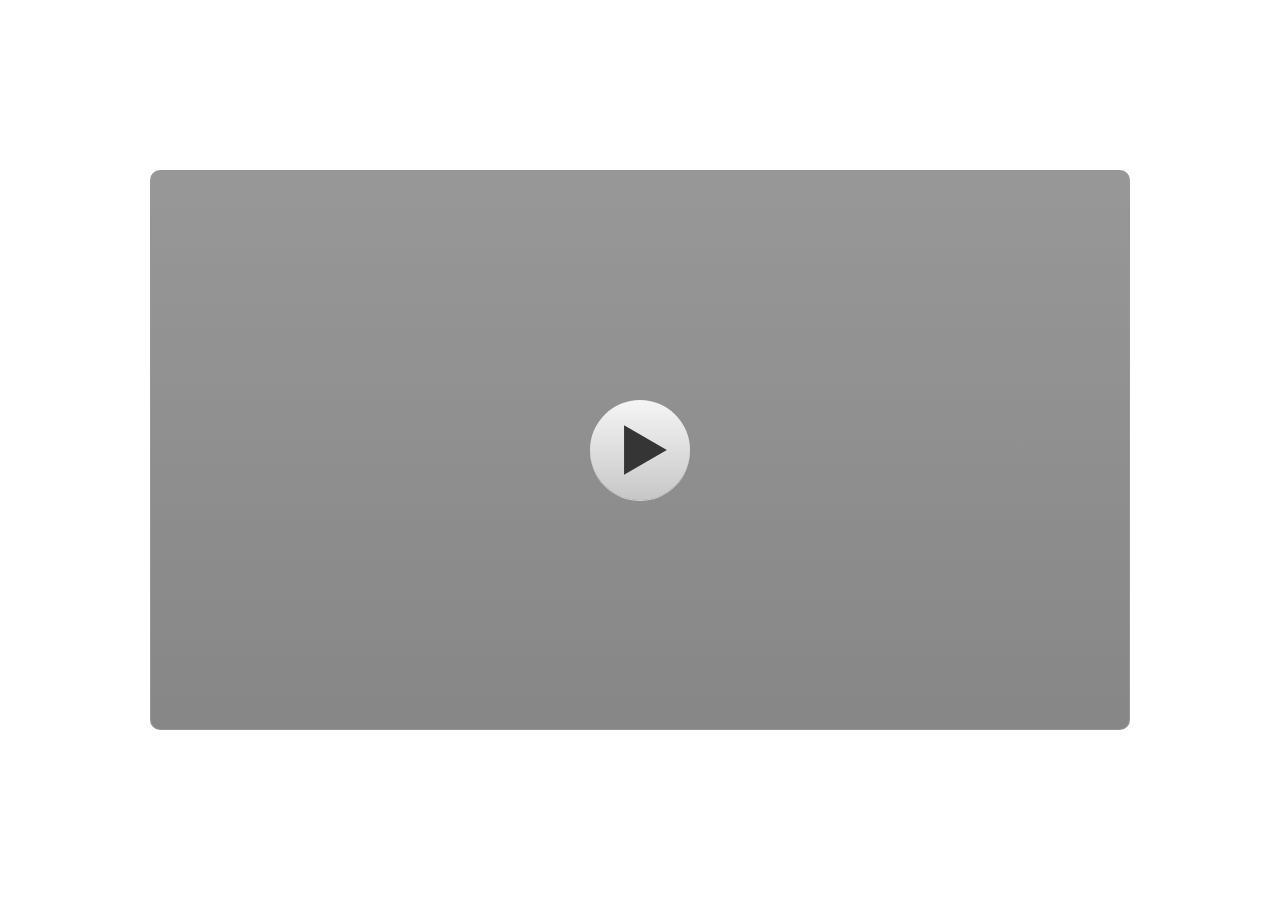
==== story.html @ df7c3e5a "Add files via upload" ====
﻿<!doctype html>
<html lang="en-US">
<head>
  <meta charset="utf-8">
  <!-- Created using Storyline 3 - http://www.articulate.com  -->
  <!-- version: 3.20.30234.0 -->
  <title>MPI DRAFT</title>
  <meta http-equiv="x-ua-compatible" content="IE=edge"/>
  <meta name="viewport" content="width=device-width,initial-scale=1,user-scalable=no,shrink-to-fit=no,minimal-ui"/>
  <meta name="apple-mobile-web-app-capable" content="yes"/>
  <style>
    html, body { height: 100%; padding: 0; margin: 0 }
    #app { height: 100%; width: 100%; }
  </style>

  <script>
    window.DS = {};
    window.globals = {
      DATA_PATH_BASE: '',
      HAS_FRAME: true,
      HAS_SLIDE: true,

      lmsPresent: false,
      tinCanPresent: false,
      cmi5Present: false,
      aoSupport: false,
      scale: 'noscale',
      captureRc: false,
      browserSize: 'optimal',
      bgColor: '#FFFFFF',
      features: '',
      themeName: 'classic',
      preloaderColor: '#FFFFFF',
      suppressAnalytics: false,
      productChannel: 'perpetual',
      publishSource: 'storyline',
      aid: '',
      cid: '7a447346-15d2-4569-b8d3-f05bda3d2b93',
      playerVersion: '3.20.30234.0',
      publishTimestamp: '2024-09-20T04:30:00.7585905Z',
      maxIosVideoElements: 10,
      connectionSettings: { },

      
      parseParams: function(qs) {
        if (window.globals.parsedParams != null) {
          return window.globals.parsedParams;
        }
        qs = (qs || window.location.search.substr(1)).split('+').join(' ');
        var params = {},
            tokens,
            re = /[?&]?([^=]+)=([^&]*)/g;

        while (tokens = re.exec(qs)) {
          params[decodeURIComponent(tokens[1]).trim()] =
            decodeURIComponent(tokens[2]).trim();
        }
        window.globals.parsedParams = params;
        return params;
      }

    };
  </script>
  <script>
    var isIe11 = ('ActiveXObject' in window || window.MSBlobBuilder != null)
      && window.msCrypto != null && !window.ActiveXObject;
    if (isIe11) {
      window.globals.unsupportedBrowser = true;
      document.write(atob('[base64]'));
    }
  </script>
  
  <script>window.THREE = { };</script>
  
</head>
<body style="background: #FFFFFF" class="cs-HTML theme-classic">
  <!-- 360 -->
  <script>!function(){var e,i=/iPhone/i,o=/iPod/i,n=/iPad/i,t=/\biOS-universal(?:.+)Mac\b/i,r=/\bAndroid(?:.+)Mobile\b/i,a=/Android/i,d=/(?:SD4930UR|\bSilk(?:.+)Mobile\b)/i,p=/Silk/i,l=/Windows Phone/i,u=/\bWindows(?:.+)ARM\b/i,b=/BlackBerry/i,s=/BB10/i,c=/Opera Mini/i,f=/\b(CriOS|Chrome)(?:.+)Mobile/i,h=/Mobile(?:.+)Firefox\b/i,v=function(e){return void 0!==e&&"MacIntel"===e.platform&&"number"==typeof e.maxTouchPoints&&e.maxTouchPoints>1&&"undefined"==typeof MSStream};e=function(e){var m={userAgent:"",platform:"",maxTouchPoints:0};e||"undefined"==typeof navigator?"string"==typeof e?m.userAgent=e:e&&e.userAgent&&(m={userAgent:e.userAgent,platform:e.platform,maxTouchPoints:e.maxTouchPoints||0}):m={userAgent:navigator.userAgent,platform:navigator.platform,maxTouchPoints:navigator.maxTouchPoints||0};var g=m.userAgent,y=g.split("[FBAN");void 0!==y[1]&&(g=y[0]),void 0!==(y=g.split("Twitter"))[1]&&(g=y[0]);var A=function(e){return function(i){return i.test(e)}}(g),w={apple:{phone:A(i)&&!A(l),ipod:A(o),tablet:!A(i)&&(A(n)||v(m))&&!A(l),universal:A(t),device:(A(i)||A(o)||A(n)||A(t)||v(m))&&!A(l)},amazon:{phone:A(d),tablet:!A(d)&&A(p),device:A(d)||A(p)},android:{phone:!A(l)&&A(d)||!A(l)&&A(r),tablet:!A(l)&&!A(d)&&!A(r)&&(A(p)||A(a)),device:!A(l)&&(A(d)||A(p)||A(r)||A(a))||A(/\bokhttp\b/i)},windows:{phone:A(l),tablet:A(u),device:A(l)||A(u)},other:{blackberry:A(b),blackberry10:A(s),opera:A(c),firefox:A(h),chrome:A(f),device:A(b)||A(s)||A(c)||A(h)||A(f)},any:!1,phone:!1,tablet:!1};return w.any=w.apple.device||w.android.device||w.windows.device||w.other.device,w.phone=w.apple.phone||w.android.phone||w.windows.phone,w.tablet=w.apple.tablet||w.android.tablet||w.windows.tablet,w}(),"object"==typeof exports&&"undefined"!=typeof module?module.exports=e:"function"==typeof define&&define.amd?define((function(){return e})):this.isMobile=e}();
    window.isMobile.apple.tablet = window.isMobile.apple.tablet ||
      (navigator.platform === 'MacIntel' && navigator.maxTouchPoints > 1);
    window.isMobile.apple.device = window.isMobile.apple.device || window.isMobile.apple.tablet;
    window.isMobile.tablet = window.isMobile.tablet || window.isMobile.apple.tablet;
    window.isMobile.any = window.isMobile.any || window.isMobile.apple.tablet;
  </script>

  <div id="focus-sink" tabindex="-1"></div>

  <div id="preso"></div>
  <script>
    (function() {

      var classTypes = [ 'desktop', 'mobile', 'phone', 'tablet' ];

      var addDeviceClasses = function(prefix, testObj) {
        var curr, i;
        for (i = 0; i < classTypes.length; i++) {
          curr = classTypes[i];
          if (testObj[curr]) {
            document.body.classList.add(prefix + curr);
          }
        }
      };

      var params = window.globals.parseParams(),
          isDevicePreview = params.devicepreview === '1',
          isPhoneOverride = params.deviceType === 'phone' || (isDevicePreview && params.phone == '1'),
          isTabletOverride = (params.deviceType === 'tablet' || isDevicePreview) && !isPhoneOverride,
          isMobileOverride = isPhoneOverride || isTabletOverride;

      var deviceView = {
        desktop: !window.isMobile.any && !isMobileOverride,
        mobile: window.isMobile.any || isMobileOverride,
        phone: isPhoneOverride || (window.isMobile.phone && !isTabletOverride),
        tablet: isTabletOverride || window.isMobile.tablet
      };

      window.globals.deviceView = deviceView;
      window.isMobile.desktop = !window.isMobile.any;
      window.isMobile.mobile = window.isMobile.any;

      addDeviceClasses('view-', deviceView);

    })();
  </script>
  
  <script src='story_content/user.js' type=text/javascript></script>
  <div class="slide-loader"></div>

  <script>
    if (window.globals.deviceView.isMobile) { var doc = document, loader = doc.body.querySelector('.slide-loader'); [ 1, 2, 3 ].forEach(function(n) { var d = doc.createElement('div'); d.style.backgroundColor = window.globals.preloaderColor; d.classList.add('mobile-loader-dot'); d.classList.add('dot' + n); loader.appendChild(d); }); }
  </script>

  <div class="mobile-load-title-overlay" style="display: none">
    <div class="mobile-load-title">MPI DRAFT</div>
  </div>

  <div class="mobile-chrome-warning"></div>

  
<style>
  .warn-connection-dialog {
    display: none;
    background: transparent;
    pointer-events: none;
    position: fixed;
    left: 0;
    top: 0;
    width: 100%;
    height: 100%;
    z-index: 999;
  }

  .warn-connection-content {
    border-radius: 4px;
    background: white;
    border: 1px solid #E7E7E7;
    color: #333333;
    box-shadow: 0 2px 4px rgba(0, 0, 0, 0.25);
    transition: all 150ms ease-out;
    position: absolute;
    white-space: nowrap;
  }

  .view-phone.is-landscape .warn-connection-content {
    left: 23px;
    bottom: 23px;
  }

  .view-tablet.is-landscape .warn-connection-content {
    left: 50%;
    top: 20px;
    transform: translateX(-50%);
  }

  .is-portrait .warn-connection-content {
    transform: translate(-50%, calc(-100% - 15px));
  }

  .warn-connection-content p {
    display: inline-block;
    margin: 0 8px 0 0;
    line-height: 33px;
    font-size: 11px;
  }

  .warn-connection-content svg {
    position: relative;
    vertical-align: middle;
    margin: 0 2px 2px 8px;
  }

  .view-desktop .warn-connection-content {
    left: 1.5em;
    bottom: 1.5em;
  }

  .view-desktop .warn-connection-content p {
    font-size: 1.1em;
  }

  .is-offline .warn-connection-dialog {
    display: block;
  }

  .is-offline .cs-panel * {
    pointer-events: none !important;
  }

  .is-offline .cs-panel {
    pointer-events: all !important;
  }

  .is-offline #nav-controls * {
    pointer-events: none !important;
  }

  .is-offline #nav-controls {
    pointer-events: all !important;
  }
</style>

<div class="warn-connection-dialog">
  <div class="warn-connection-content">
    <svg width="17" height="15" viewBox="0 0 17 15" xmlns="http://www.w3.org/2000/svg">
      <path fill="#8F0000" stroke="white" d="M16.07,12.98 L15.88,12.23 L9.51,1.21 C8.97,0.26,7.6,0.26,7.06,1.21 L0.69,12.23 C0.15,13.16,0.81,14.36,1.91,14.36 H14.65 C15.47,14.36,16.05,13.7,16.07,12.98 Z"/>
      <path fill="white" stroke="white" d="M8.58,5.5 C8.35,5.28,8.5,5.35,8.21,5.32 C8.09,5.35,7.97,5.49,7.96,5.67 C7.97,5.79,7.98,5.92,7.98,6.04 L7.98,6.04 C7.99,6.17,8,6.31,8.01,6.43 L8.01,6.44 C8.03,6.92,8.06,7.41,8.09,7.9 L8.09,7.9 C8.12,8.39,8.14,8.88,8.17,9.37 C8.17,9.39,8.18,9.42,8.2,9.44 C8.23,9.46,8.25,9.47,8.28,9.47 C8.31,9.47,8.34,9.46,8.35,9.44 C8.37,9.43,8.38,9.4,8.39,9.35 L8.39,9.34 C8.39,9.24,8.4,9.15,8.4,9.05 L8.4,9.05 C8.41,8.96,8.41,8.86,8.42,8.75 C8.43,8.44,8.45,8.12,8.47,7.81 L8.47,7.81 C8.49,7.49,8.51,7.18,8.53,6.87 C8.55,6.46,8.56,6.05,8.59,5.64 L8.6,5.62 C8.6,5.57,8.59,5.53,8.58,5.5 L8.21,5.32 Z"/>
      <circle fill="white" stroke="white" cx="8.3" cy="11.35" r="0.3"/>
    </svg>
    <p>You are offline. Trying to reconnect...</p>
  </div>
</div>

<script>
  (function() {
    window.DS.connection = {
      warningShown: false,
      assets: {},
      loadingAssetGroup: false,
      retryDelay: 500
    };

    // @TODO this is POC code and can be cleaned up a bit more if we move forward
    // with the feature



    // The `window.globals.features` variable must be set in `webpack.dev.config` when testing locally - it is not enough
    // to have it in the data - but it must be set there as well.
    var useConnectionMessages = window.AbortController != null &&
      window.location.protocol != 'file:' &&
      window.globals.features.indexOf('ConnectionMessages') != -1;

    window.DS.connection.useConnectionMessages = useConnectionMessages

    var assetCount = 0;
    var checkLoadedId;
    var connectionSettings = window.globals.connectionSettings;

    if (useConnectionMessages && connectionSettings != null) {
      var contentEl = document.querySelector('.warn-connection-content');
      var messageEl = contentEl.querySelector('p')

      if (connectionSettings.useDarkTheme) {
        contentEl.style.borderColor = '#BABBBA';
        contentEl.style.backgroundColor = '#282828';
        contentEl.style.color = '#FFFFFF';
      }

      if (connectionSettings.message != null) {
        messageEl.textContent = window.decodeURIComponent(connectionSettings.message);
      }
    }

    function checkAssetsReady() {
      for (var i in DS.connection.assets) {
        if (!DS.connection.assets[i].success) {
          return false;
        }
      }
      return true;
    }

    function stopAssetGroup() {
      if (!useConnectionMessages) { return; }

      assetCount = 0;

      DS.connection.oldAssetGroup = DS.connection.assets;
      DS.connection.assets = {};
      DS.connection.loadingAssetGroup = false;
      clearInterval(checkLoadedId);
    }

    function startAssetGroup() {
      if (!useConnectionMessages) { return; }
      var ticks = 0;
      clearInterval(checkLoadedId);
      checkLoadedId = setInterval(function() {
        var loaded = 0;
        if (assetCount === 0 && loaded === 0) {
          clearInterval(checkLoadedId);
          return;
        }

        for (var i in DS.connection.assets) {
          if (DS.connection.assets[i].success) {
            loaded++;
          }
        }

        if (assetCount === loaded && checkAssetsReady()) {
          for (var i in DS.connection.assets) {
            if (DS.connection.assets[i].action) {
              DS.connection.assets[i].action();
            }
          }
          hideWarning();
          stopAssetGroup();
        }
      }, 100)
    }

    function requiredAsset(url, action, retry, type) {
      if (!useConnectionMessages) { return; }
      if (DS.connection.assets[url]) { return; }

      DS.connection.assets[url] = {
        success: false, action: action, retry: retry, type: type
      };
      assetCount = Object.keys(DS.connection.assets).length;
      if (!DS.connection.loadingAssetGroup) {
        startAssetGroup();
      }
      DS.connection.loadingAssetGroup = true;
    }

    function assetLoaded(url) {
      if (!useConnectionMessages) { return; }
      if (DS.connection.assets[url]) {
        DS.connection.assets[url].success = true;
      }
    }

    function assetFailed(url) {
      if (!useConnectionMessages) { return; }
      if (!DS.connection.assets[url]) {
        if (/\.js$/.test(url)) {
          setTimeout(function() {
            if (DS.connection.lastSlideLoaded != null) {
              DS.connection.lastSlideLoaded();
            }
          }, DS.connection.retryDelay);
        }
        return;
      }
      if (!DS.connection.warningShown) { showWarning(); }
      if (DS.connection.assets[url].retry) {
        setTimeout(function() {
          if (!DS.connection.assets[url].success) {
            DS.connection.assets[url].retry()
          }
        }, DS.connection.retryDelay);
      }
    }

    function hideWarning() {
      document.body.classList.remove('is-offline');
      DS.connection.warningShown = false;
    }
    DS.connection.hideWarning = hideWarning

    function showWarning(btn) {
      document.body.classList.add('is-offline')
      DS.connection.warningShown = true;
      updateWarningPosition();
    }

    function updateWarningPosition() {
      if (!DS.connection.warningShown) {
        return;
      }

      var isPortrait = document.body.classList.contains('is-portrait');
      var warningEl = document.querySelector('.warn-connection-content');

      if (isPortrait) {
        var slide = document.querySelector('.primary-slide');
        var slideRect = slide.getBoundingClientRect();

        warningEl.style.top = `${slideRect.top}px`
        warningEl.style.left = `${slideRect.left + slideRect.width / 2}px`
      } else {
        warningEl.style.top = null;
        warningEl.style.left = null;
      }

      window.requestAnimationFrame(updateWarningPosition);
    }

    // these will all be noops if the feature flag isn't set in
    // the data and `window.globals.features`
    DS.connection.requiredAsset = requiredAsset;
    DS.connection.assetLoaded = assetLoaded;
    DS.connection.assetFailed = assetFailed;
    DS.connection.stopAssetGroup = stopAssetGroup;
    DS.connection.startAssetGroup = startAssetGroup;
  })();
</script>


  <script>
    
    if (window.autoSpider && window.vInterfaceObject) {
      document.querySelector('.mobile-load-title-overlay').style.display = 'none';
    }
  </script>

  

  <link rel="stylesheet" href="html5/data/css/output.min.css" data-noprefix/>
</body>
<script src="html5/lib/scripts/bootstrapper.min.js"></script>
</html>
---- html5/data/css/output.min.css ----
@font-face {
  font-family: 'Open SansBold CharsBold2A0252DF';
  src: url('[data-uri]');
  font-style: normal;
  font-weight: normal;
}
@font-face {
  font-family: 'Open Sans Charset1_ 5yh0714B1BB';
  src: url('[data-uri]');
  font-style: normal;
  font-weight: normal;
}
@font-face {
  font-family: 'Open Sans Charset0_v9TY33EDE6F2';
  src: url('[data-uri]');
  font-style: normal;
  font-weight: normal;
}
.cs-npnxnanbnsnfns00000000001 .cs-infopanel  {
  box-shadow: 0 1px 0 rgba(184, 184, 184, 1);
  background: rgba(255, 255, 255, 1);
}
.cs-npnxnanbnsnfns00000000001 .cs-infopanel .cs-link {
  color: rgba(124, 34, 128, 1);
}
.cs-npnxnanbnsnfns00000000001 .cs-infopanel .cs-link:hover {
  color: rgba(0, 0, 238, 1);
}
.cs-npnxnanbnsnfns00000000001 .cs-infopanel .cs-name {
  color: rgba(68, 68, 68, 1);
}
.cs-npnxnanbnsnfns00000000001 .cs-infopanel .cs-title {
  color: rgba(153, 153, 153, 1);
}
.cs-npnxnanbnsnfns00000000001 .cs-infopanelpopup  {
  box-shadow: 0 1px 0 rgba(184, 184, 184, 1);
  background: linear-gradient(180deg, rgba(233, 233, 233, 1) 0%, rgba(207, 207, 207, 1) 100%);
}
.cs-npnxnanbnsnfns00000000001 .cs-infopanelpopup .cs-link {
  color: rgba(124, 34, 128, 1);
}
.cs-npnxnanbnsnfns00000000001 .cs-infopanelpopup .cs-link:hover {
  color: rgba(0, 0, 238, 1);
}
.cs-npnxnanbnsnfns00000000001 .cs-infopanelpopup .cs-name {
  color: rgba(68, 68, 68, 1);
}
.cs-npnxnanbnsnfns00000000001 .cs-infopanelpopup .cs-bio {
  color: rgba(153, 153, 153, 1);
}
.cs-npnxnanbnsnfns00000000001 .cs-timer  {
  color: rgba(85, 85, 85, 1);
}
.cs-npnxnanbnsnfns00000000001 .cs-duration stop:first-child {
  stop-color: rgba(0, 215, 255, 1);
}
.cs-npnxnanbnsnfns00000000001 .cs-duration stop:last-child {
  stop-color: rgba(0, 171, 255, 1);
}
.cs-npnxnanbnsnfns00000000001 .cs-elapsed stop:first-child {
  stop-color: rgba(254, 227, 71, 1);
}
.cs-npnxnanbnsnfns00000000001 .cs-elapsed stop:last-child {
  stop-color: rgba(252, 204, 42, 1);
}
.cs-npnxnanbnsnfns00000000001 .cs-timer .cs-pie .cs-innerstroke {
  stroke: rgba(199, 199, 199, 1);
}
.cs-npnxnanbnsnfns00000000001 .cs-timer .cs-pie .cs-innerborder {
  stroke: rgba(255, 255, 255, 1);
}
.cs-npnxnanbnsnfns00000000001 .cs-window  {
  box-shadow: 0 8px 5px rgba(0, 0, 0, 0.2);
  border-color: rgba(234, 234, 234, 1);
  background: rgba(243, 243, 243, 1);
  color: rgba(85, 85, 85, 1);
}
.cs-npnxnanbnsnfns00000000001 .cs-window .cs-diva {
  border-color: rgba(247, 247, 247, 1);
}
.cs-npnxnanbnsnfns00000000001 .cs-window .cs-divb {
  border-color: rgba(211, 211, 211, 1);
}
.cs-npnxnanbnsnfns00000000001 .cs-editor .cs-editor-slide {
  color: rgba(85, 85, 85, 1);
}
.cs-npnxnanbnsnfns00000000001 .cs-editor .cs-editor-html {
  color: rgba(68, 68, 68, 1);
}
.cs-npnxnanbnsnfns00000000001 .cs-editor .cs-editor-button {
  text-shadow: 0 1px 0 rgba(240, 240, 240, 1);
  color: rgba(53, 53, 53, 1);
  border-color: rgba(177, 177, 177, 1);
  background: linear-gradient(180deg, rgba(245, 245, 245, 1) 0%, rgba(199, 199, 199, 1) 100%);
}
.cs-npnxnanbnsnfns00000000001 .cs-editor .cs-editor-button:hover {
  background: linear-gradient(180deg, rgba(242, 242, 242, 1) 0%, rgba(175, 175, 175, 1) 100%);
}
.cs-npnxnanbnsnfns00000000001 .cs-editor .cs-editor-button:active {
  background: linear-gradient(180deg, rgba(199, 199, 199, 1) 0%, rgba(244, 244, 244, 1) 100%);
}
.cs-npnxnanbnsnfns00000000001 .cs-listitem  {
  color: rgba(53, 53, 53, 1);
  border-color: rgba(223, 223, 223, 1);
}
.cs-npnxnanbnsnfns00000000001 .cs-listitem.cs-viewed {
  color: rgba(144, 144, 144, 1);
}
.cs-npnxnanbnsnfns00000000001 .cs-listitem.cs-selected {
  color: rgba(53, 53, 53, 1);
  background: rgba(192, 226, 241, 1);
}
.cs-npnxnanbnsnfns00000000001 .cs-listitem.cs-selected:hover {
  background: rgba(192, 226, 241, 1);
}
.cs-npnxnanbnsnfns00000000001 .cs-listitem.cs-selected.hover {
  background: rgba(192, 226, 241, 1);
}
.cs-npnxnanbnsnfns00000000001 .cs-listitem.cs-selected:focus {
  background: rgba(192, 226, 241, 1);
}
.cs-npnxnanbnsnfns00000000001 .cs-listitem .cs-icon-carrot {
  fill: rgba(53, 53, 53, 1);
}
.cs-npnxnanbnsnfns00000000001 .cs-listitem .cs-icon-carrot .cs-shadow {
  fill: rgba(255, 255, 255, 1);
}
.cs-npnxnanbnsnfns00000000001 .cs-listitem:hover {
  background: rgba(230, 230, 230, 1);
}
.cs-npnxnanbnsnfns00000000001 .cs-listitem.hover {
  background: rgba(230, 230, 230, 1);
}
.cs-npnxnanbnsnfns00000000001 .cs-listitem:focus {
  background: rgba(230, 230, 230, 1);
}
.cs-npnxnanbnsnfns00000000001 .cs-glossary  {
  color: rgba(53, 53, 53, 1);
}
.cs-npnxnanbnsnfns00000000001 .cs-glossary .cs-scrolling-panel {
  background: rgba(231, 231, 231, 1);
}
.cs-npnxnanbnsnfns00000000001 .cs-glossary .cs-term.cs-selected .cs-choice-list-trigger {
  color: rgba(53, 53, 53, 1);
  background: rgba(192, 226, 241, 1);
}
.cs-npnxnanbnsnfns00000000001 .cs-glossary .cs-term.cs-selected .cs-choice-list-trigger:focus {
  color: rgba(53, 53, 53, 1);
  background: rgba(192, 226, 241, 1);
}
.cs-npnxnanbnsnfns00000000001 .cs-glossary .cs-term:hover .cs-choice-list-trigger {
  background: rgba(230, 230, 230, 1);
}
.cs-npnxnanbnsnfns00000000001 .cs-glossary .cs-term.hover .cs-choice-list-trigger {
  background: rgba(230, 230, 230, 1);
}
.cs-npnxnanbnsnfns00000000001 .cs-glossary .cs-term .cs-choice-list-trigger:focus {
  background: rgba(230, 230, 230, 1);
}
.cs-npnxnanbnsnfns00000000001 .cs-glossary .cs-diva {
  border-color: rgba(226, 226, 226, 1);
}
.cs-npnxnanbnsnfns00000000001 .cs-glossary .cs-divb {
  border-color: rgba(226, 226, 226, 1);
}
.cs-npnxnanbnsnfns00000000001 .cs-glossary .cs-divc {
  border-color: rgba(250, 250, 250, 1);
}
.cs-npnxnanbnsnfns00000000001 .cs-glossary .cs-heading {
  color: rgba(68, 68, 68, 1);
}
.cs-npnxnanbnsnfns00000000001 .cs-resource .cs-separator {
  border-color: rgba(224, 224, 224, 1);
}
.cs-npnxnanbnsnfns00000000001 .cs-outline  {
  color: rgba(68, 68, 68, 1);
}
.cs-npnxnanbnsnfns00000000001 .cs-outline .cs-diva {
  border-color: rgba(198, 198, 198, 1);
}
.cs-npnxnanbnsnfns00000000001 .cs-outline .cs-divb {
  border-color: rgba(249, 249, 249, 1);
}
.cs-npnxnanbnsnfns00000000001 .cs-outline .cs-divc {
  border-color: rgba(225, 225, 225, 1);
}
.cs-npnxnanbnsnfns00000000001 .cs-outline .cs-search-filter:hover {
  color: rgba(0, 0, 238, 1);
}
.cs-npnxnanbnsnfns00000000001 .cs-outline .cs-search-filter.hover {
  color: rgba(0, 0, 238, 1);
}
.cs-npnxnanbnsnfns00000000001 .cs-transcript  {
  color: rgba(68, 68, 68, 1);
}
.cs-npnxnanbnsnfns00000000001 .cs-transcript .cs-div {
  border-color: rgba(225, 225, 225, 1);
}
.cs-npnxnanbnsnfns00000000001 .cs-tabs:not(.topmenu-item) {
  color: rgba(85, 85, 85, 1);
}
.cs-npnxnanbnsnfns00000000001 .cs-tabs .cs-inner-button:not(.topmenu-item) {
  text-shadow: 0 1px 0 rgba(240, 240, 240, 1);
}
.cs-npnxnanbnsnfns00000000001 .cs-tabs:hover:not(.topmenu-item) {
  color: rgba(51, 51, 51, 1);
}
.cs-npnxnanbnsnfns00000000001 .cs-tabs.cs-selected {
  background: rgba(243, 243, 243, 1);
  color: rgba(51, 51, 51, 1);
}
.cs-npnxnanbnsnfns00000000001 .cs-seekcontrol  {
  background: linear-gradient(180deg, rgba(245, 245, 245, 1) 0%, rgba(199, 199, 199, 1) 100%);
  border-color: rgba(177, 177, 177, 1);
}
.cs-npnxnanbnsnfns00000000001 .cs-seekcontrol .cs-button:hover .cs-icon {
  fill: rgba(85, 85, 85, 1);
}
.cs-npnxnanbnsnfns00000000001 .cs-seekcontrol .cs-button.hover .cs-icon {
  fill: rgba(85, 85, 85, 1);
}
.cs-npnxnanbnsnfns00000000001 .cs-seekcontrol .cs-button .cs-icon-shadow {
  fill: rgba(240, 240, 240, 1);
}
.cs-npnxnanbnsnfns00000000001 .cs-seekcontrol .cs-button .cs-icon {
  fill: rgba(45, 45, 45, 1);
}
.cs-npnxnanbnsnfns00000000001 .cs-seekcontrol .cs-seek .cs-fill {
  background: rgba(255, 255, 255, 1);
}
.cs-npnxnanbnsnfns00000000001 .cs-seekcontrol .cs-seek {
  background: rgba(231, 231, 231, 1);
  border-color: rgba(184, 184, 184, 1);
}
.cs-npnxnanbnsnfns00000000001 .cs-searchinput .cs-input {
  color: rgba(138, 138, 138, 1);
  border-color: rgba(173, 173, 173, 1);
  background: rgba(223, 223, 223, 1);
}
.cs-npnxnanbnsnfns00000000001 .cs-searchinput .cs-input:focus {
  color: rgba(51, 51, 51, 1);
  background: rgba(250, 250, 250, 1);
}
.cs-npnxnanbnsnfns00000000001 .cs-searchinput .cs-input:hover {
  box-shadow: inset 0 0 1px 0 rgba(107, 248, 255, 1);
}
.cs-npnxnanbnsnfns00000000001 .cs-searchinput .cs-input.hover {
  box-shadow: inset 0 0 1px 0 rgba(107, 248, 255, 1);
}
.cs-npnxnanbnsnfns00000000001 .cs-searchinput .cs-button .cs-icon {
  fill: rgba(138, 138, 138, 1);
}
.cs-npnxnanbnsnfns00000000001 .cs-searchinput .cs-button:hover {
  fill: linear-gradient(180deg, rgba(245, 245, 245, 1) 0%, rgba(199, 199, 199, 1) 100%);
}
.cs-npnxnanbnsnfns00000000001 .cs-searchinput .cs-button.hover {
  fill: linear-gradient(180deg, rgba(245, 245, 245, 1) 0%, rgba(199, 199, 199, 1) 100%);
}
.cs-npnxnanbnsnfns00000000001 .cs-menu  {
  box-shadow: 0 1px 0 rgba(184, 184, 184, 1);
  background: rgba(243, 243, 243, 1);
}
.cs-npnxnanbnsnfns00000000001 .cs-topmenu-item.active .cs-tab {
  background: rgba(243, 243, 243, 1);
}
.cs-npnxnanbnsnfns00000000001 .cs-logo  {
  box-shadow: 0 1px 0 rgba(184, 184, 184, 1);
  background: rgba(255, 255, 255, 1);
}
.cs-npnxnanbnsnfns00000000001 .cs-checkbox  {
  color: rgba(68, 68, 68, 1);
}
.cs-npnxnanbnsnfns00000000001 .cs-checkbox:hover {
  border-color: rgba(107, 248, 255, 1);
}
.cs-npnxnanbnsnfns00000000001 .cs-checkbox.hover {
  border-color: rgba(107, 248, 255, 1);
}
.cs-npnxnanbnsnfns00000000001 .cs-checkbox .cs-box {
  color: rgba(255, 255, 255, 1);
  border-color: rgba(184, 184, 184, 1);
}
.cs-npnxnanbnsnfns00000000001 .cs-checkbox .cs-box:checked::after {
  color: rgba(51, 204, 0, 1);
}
.cs-npnxnanbnsnfns00000000001 .cs-checkbox .cs-box.checked.after {
  color: rgba(51, 204, 0, 1);
}
.cs-npnxnanbnsnfns00000000001 .cs-button  {
  text-shadow: 0 1px 0 rgba(240, 240, 240, 1);
  color: rgba(53, 53, 53, 1);
  border-color: rgba(177, 177, 177, 1);
  background: linear-gradient(180deg, rgba(245, 245, 245, 1) 0%, rgba(199, 199, 199, 1) 100%);
  box-shadow: 0 1px 0 rgba(207, 207, 207, 1);
}
.cs-npnxnanbnsnfns00000000001 .cs-button .cs-icon {
  fill: rgba(53, 53, 53, 1);
}
.cs-npnxnanbnsnfns00000000001 .cs-button .cs-icon-shadow {
  fill: rgba(240, 240, 240, 1);
}
.cs-npnxnanbnsnfns00000000001 .cs-button:hover {
  background: linear-gradient(180deg, rgba(242, 242, 242, 1) 0%, rgba(175, 175, 175, 1) 100%);
}
.cs-npnxnanbnsnfns00000000001 .cs-button.hover {
  background: linear-gradient(180deg, rgba(242, 242, 242, 1) 0%, rgba(175, 175, 175, 1) 100%);
}
.cs-npnxnanbnsnfns00000000001 .cs-button:active {
  background: linear-gradient(180deg, rgba(199, 199, 199, 1) 0%, rgba(244, 244, 244, 1) 100%);
}
.cs-npnxnanbnsnfns00000000001 .cs-button.cs-disabled:hover {
  background: linear-gradient(180deg, rgba(245, 245, 245, 1) 0%, rgba(199, 199, 199, 1) 100%);
}
.cs-npnxnanbnsnfns00000000001 .cs-button.cs-disabled.hover {
  background: linear-gradient(180deg, rgba(245, 245, 245, 1) 0%, rgba(199, 199, 199, 1) 100%);
}
.cs-npnxnanbnsnfns00000000001 .cs-button.cs-disabled:active {
  background: linear-gradient(180deg, rgba(245, 245, 245, 1) 0%, rgba(199, 199, 199, 1) 100%);
}
.cs-npnxnanbnsnfns00000000001 .cs-button.cs-volume:hover {
  background: linear-gradient(180deg, rgba(245, 245, 245, 1) 0%, rgba(199, 199, 199, 1) 100%);
}
.cs-npnxnanbnsnfns00000000001 .cs-button.cs-volume.hover {
  background: linear-gradient(180deg, rgba(245, 245, 245, 1) 0%, rgba(199, 199, 199, 1) 100%);
}
.cs-npnxnanbnsnfns00000000001 .cs-button.cs-volume:active {
  background: linear-gradient(180deg, rgba(245, 245, 245, 1) 0%, rgba(199, 199, 199, 1) 100%);
}
.cs-npnxnanbnsnfns00000000001.cs-base  {
  color: rgba(85, 85, 85, 1);
  border-color: rgba(233, 233, 233, 1);
  background: linear-gradient(180deg, rgba(233, 233, 233, 1) 0%, rgba(207, 207, 207, 1) 100%);
}
.cs-npnxnanbnsnfns00000000001.cs-base .cs-separator .cs-diva {
  background: rgba(211, 211, 211, 1);
}
.cs-npnxnanbnsnfns00000000001.cs-base .cs-separator .cs-divb {
  background: rgba(247, 247, 247, 1);
}
.cs-npnxnanbnsnfns00000000001.cs-base .cs-topmenu-item.active .cs-tab {
  border-color: rgba(211, 211, 211, 1);
}
.cs-npnxnanbnsnfns00000000001.cs-base .cs-topmenu-item.active .cs-panel {
  border-color: rgba(211, 211, 211, 1);
}
.cs-npnxnanbnsnfns00000000001.cs-base .cs-left {
  background: linear-gradient(180deg, rgba(219, 219, 219, 1) 0%, rgba(195, 195, 195, 1) 100%);
}
.cs-npnxnanbnsnfns00000000001.cs-base .cs-area-primary .cs-slide-container {
  background: linear-gradient(180deg, rgba(233, 233, 233, 1) 0%, rgba(207, 207, 207, 1) 100%);
}
.cs-npnxnanbnsnfns00000000001 .cs-volume::-moz-range-thumb {
  border-color: rgba(165, 165, 165, 1);
  box-shadow: inset 0 0 1px 0 rgba(212, 212, 212, 1);
  background: rgba(200, 200, 200, 1);
}
.cs-npnxnanbnsnfns00000000001 .cs-volume::-ms-thumb {
  border-color: rgba(165, 165, 165, 1);
  box-shadow: inset 0 0 1px 0 rgba(212, 212, 212, 1);
  background: rgba(200, 200, 200, 1);
}
.cs-npnxnanbnsnfns00000000001 .cs-volume::-webkit-slider-thumb {
  border-color: rgba(165, 165, 165, 1);
  box-shadow: inset 0 0 1px 0 rgba(212, 212, 212, 1);
  background: rgba(200, 200, 200, 1);
}
.cs-npnxnanbnsnfns00000000001 .cs-volume::-moz-range-track {
  border-color: rgba(242, 242, 242, 1);
  background: linear-gradient(180deg, rgba(188, 188, 188, 1) 0%, rgba(188, 188, 188, 1) 50.196%, rgba(195, 195, 195, 1) 100%);
}
.cs-npnxnanbnsnfns00000000001 .cs-volume::-ms-track {
  border-color: rgba(242, 242, 242, 1);
  background: linear-gradient(180deg, rgba(188, 188, 188, 1) 0%, rgba(188, 188, 188, 1) 50.196%, rgba(195, 195, 195, 1) 100%);
}
.cs-npnxnanbnsnfns00000000001 .cs-volume::-webkit-slider-runnable-track {
  border-color: rgba(242, 242, 242, 1);
  background: linear-gradient(180deg, rgba(188, 188, 188, 1) 0%, rgba(188, 188, 188, 1) 50.196%, rgba(195, 195, 195, 1) 100%);
}
body.show-focus .tab-focus-box {
  border-color: rgba(255, 255, 0, 1);
}
.skipnav {
  border-color: rgba(255, 255, 0, 1);
}
.fn-npnxnanbsnfns00000000001 {
  font-family: 'Open SansD6FFC9F9';
  -webkit-font-variant-ligatures: no-common-ligatures;
  font-variant-ligatures: no-common-ligatures;
}
.fn-pxabnsnfns00000000001 {
  font-family: 'Open SansD6FFC9F9';
  -webkit-font-variant-ligatures: no-common-ligatures;
  font-variant-ligatures: no-common-ligatures;
}
.fn-npxnabnsnfns00000000001 {
  font-family: 'Open SansD6FFC9F9';
  -webkit-font-variant-ligatures: no-common-ligatures;
  font-variant-ligatures: no-common-ligatures;
}
.fn-npnxnanbnsnfns00000000001 {
  font-family: 'Open SansD6FFC9F9';
  -webkit-font-variant-ligatures: no-common-ligatures;
  font-variant-ligatures: no-common-ligatures;
}
.fn-pxabnsnfns00000000000 {
  font-family: 'Open SansD6FFC9F9';
  -webkit-font-variant-ligatures: no-common-ligatures;
  font-variant-ligatures: no-common-ligatures;
}
@font-face {
  font-family: 'Open SansD6FFC9F9';
  src: url('[data-uri]');
  font-style: normal;
  font-weight: bold;
}
@font-face {
  font-family: 'Open SansD6FFC9F9';
  src: url('[data-uri]');
  font-style: normal;
  font-weight: normal;
}
.cs-InvalidPromptSlide .cs-5xTAEn2W1uo-InvalidPromptSlide-btn0 {
  color: rgba(53, 53, 53, 1);
  border-color: rgba(177, 177, 177, 1);
  background: linear-gradient(180deg, rgba(245, 245, 245, 1) 0%, rgba(199, 199, 199, 1) 100%);
  text-shadow: 0 1px 0 rgba(240, 240, 240, 1);
}
.cs-InvalidPromptSlide .cs-5xTAEn2W1uo-InvalidPromptSlide-btn0 .cs-html {
  color: rgba(68, 68, 68, 1);
}
.cs-InvalidPromptSlide .cs-5xTAEn2W1uo-InvalidPromptSlide-btn0 .cs-slide {
  border-color: rgba(85, 85, 85, 1);
}
.cs-InvalidPromptSlide .cs-5xTAEn2W1uo-InvalidPromptSlide-btn0:hover {
  background: linear-gradient(180deg, rgba(242, 242, 242, 1) 0%, rgba(175, 175, 175, 1) 100%);
}
.cs-InvalidPromptSlide .cs-5xTAEn2W1uo-InvalidPromptSlide-btn0:active {
  background: linear-gradient(180deg, rgba(199, 199, 199, 1) 0%, rgba(244, 244, 244, 1) 100%);
}
.cs-PrintPromptSlide .cs-5xTAEn2W1uo-PrintPromptSlide-btn0 {
  color: rgba(53, 53, 53, 1);
  border-color: rgba(177, 177, 177, 1);
  background: linear-gradient(180deg, rgba(245, 245, 245, 1) 0%, rgba(199, 199, 199, 1) 100%);
  text-shadow: 0 1px 0 rgba(240, 240, 240, 1);
}
.cs-PrintPromptSlide .cs-5xTAEn2W1uo-PrintPromptSlide-btn0 .cs-html {
  color: rgba(68, 68, 68, 1);
}
.cs-PrintPromptSlide .cs-5xTAEn2W1uo-PrintPromptSlide-btn0 .cs-slide {
  border-color: rgba(85, 85, 85, 1);
}
.cs-PrintPromptSlide .cs-5xTAEn2W1uo-PrintPromptSlide-btn0:hover {
  background: linear-gradient(180deg, rgba(242, 242, 242, 1) 0%, rgba(175, 175, 175, 1) 100%);
}
.cs-PrintPromptSlide .cs-5xTAEn2W1uo-PrintPromptSlide-btn0:active {
  background: linear-gradient(180deg, rgba(199, 199, 199, 1) 0%, rgba(244, 244, 244, 1) 100%);
}
.cs-ScrollPromptSlide .cs-5xTAEn2W1uo-ScrollPromptSlide-btn0 {
  color: rgba(53, 53, 53, 1);
  border-color: rgba(177, 177, 177, 1);
  background: linear-gradient(180deg, rgba(245, 245, 245, 1) 0%, rgba(199, 199, 199, 1) 100%);
  text-shadow: 0 1px 0 rgba(240, 240, 240, 1);
}
.cs-ScrollPromptSlide .cs-5xTAEn2W1uo-ScrollPromptSlide-btn0 .cs-html {
  color: rgba(68, 68, 68, 1);
}
.cs-ScrollPromptSlide .cs-5xTAEn2W1uo-ScrollPromptSlide-btn0 .cs-slide {
  border-color: rgba(85, 85, 85, 1);
}
.cs-ScrollPromptSlide .cs-5xTAEn2W1uo-ScrollPromptSlide-btn0:hover {
  background: linear-gradient(180deg, rgba(242, 242, 242, 1) 0%, rgba(175, 175, 175, 1) 100%);
}
.cs-ScrollPromptSlide .cs-5xTAEn2W1uo-ScrollPromptSlide-btn0:active {
  background: linear-gradient(180deg, rgba(199, 199, 199, 1) 0%, rgba(244, 244, 244, 1) 100%);
}
.cs-ResumePromptSlide .cs-5xTAEn2W1uo-ResumePromptSlide-btn0 {
  color: rgba(53, 53, 53, 1);
  border-color: rgba(177, 177, 177, 1);
  background: linear-gradient(180deg, rgba(245, 245, 245, 1) 0%, rgba(199, 199, 199, 1) 100%);
  text-shadow: 0 1px 0 rgba(240, 240, 240, 1);
}
.cs-ResumePromptSlide .cs-5xTAEn2W1uo-ResumePromptSlide-btn0 .cs-html {
  color: rgba(68, 68, 68, 1);
}
.cs-ResumePromptSlide .cs-5xTAEn2W1uo-ResumePromptSlide-btn0 .cs-slide {
  border-color: rgba(85, 85, 85, 1);
}
.cs-ResumePromptSlide .cs-5xTAEn2W1uo-ResumePromptSlide-btn0:hover {
  background: linear-gradient(180deg, rgba(242, 242, 242, 1) 0%, rgba(175, 175, 175, 1) 100%);
}
.cs-ResumePromptSlide .cs-5xTAEn2W1uo-ResumePromptSlide-btn0:active {
  background: linear-gradient(180deg, rgba(199, 199, 199, 1) 0%, rgba(244, 244, 244, 1) 100%);
}
.cs-ResumePromptSlide .cs-5xTAEn2W1uo-ResumePromptSlide-btn1 {
  color: rgba(53, 53, 53, 1);
  border-color: rgba(177, 177, 177, 1);
  background: linear-gradient(180deg, rgba(245, 245, 245, 1) 0%, rgba(199, 199, 199, 1) 100%);
  text-shadow: 0 1px 0 rgba(240, 240, 240, 1);
}
.cs-ResumePromptSlide .cs-5xTAEn2W1uo-ResumePromptSlide-btn1 .cs-html {
  color: rgba(68, 68, 68, 1);
}
.cs-ResumePromptSlide .cs-5xTAEn2W1uo-ResumePromptSlide-btn1 .cs-slide {
  border-color: rgba(85, 85, 85, 1);
}
.cs-ResumePromptSlide .cs-5xTAEn2W1uo-ResumePromptSlide-btn1:hover {
  background: linear-gradient(180deg, rgba(242, 242, 242, 1) 0%, rgba(175, 175, 175, 1) 100%);
}
.cs-ResumePromptSlide .cs-5xTAEn2W1uo-ResumePromptSlide-btn1:active {
  background: linear-gradient(180deg, rgba(199, 199, 199, 1) 0%, rgba(244, 244, 244, 1) 100%);
}
.cs-ExternalInterfaceErrorSlide .cs-buttonOK {
  color: rgba(53, 53, 53, 1);
  border-color: rgba(177, 177, 177, 1);
  background: linear-gradient(180deg, rgba(245, 245, 245, 1) 0%, rgba(199, 199, 199, 1) 100%);
  text-shadow: 0 1px 0 rgba(240, 240, 240, 1);
}
.cs-ExternalInterfaceErrorSlide .cs-buttonOK .cs-html {
  color: rgba(68, 68, 68, 1);
}
.cs-ExternalInterfaceErrorSlide .cs-buttonOK .cs-slide {
  border-color: rgba(85, 85, 85, 1);
}
.cs-ExternalInterfaceErrorSlide .cs-buttonOK:hover {
  background: linear-gradient(180deg, rgba(242, 242, 242, 1) 0%, rgba(175, 175, 175, 1) 100%);
}
.cs-ExternalInterfaceErrorSlide .cs-buttonOK:active {
  background: linear-gradient(180deg, rgba(199, 199, 199, 1) 0%, rgba(244, 244, 244, 1) 100%);
}
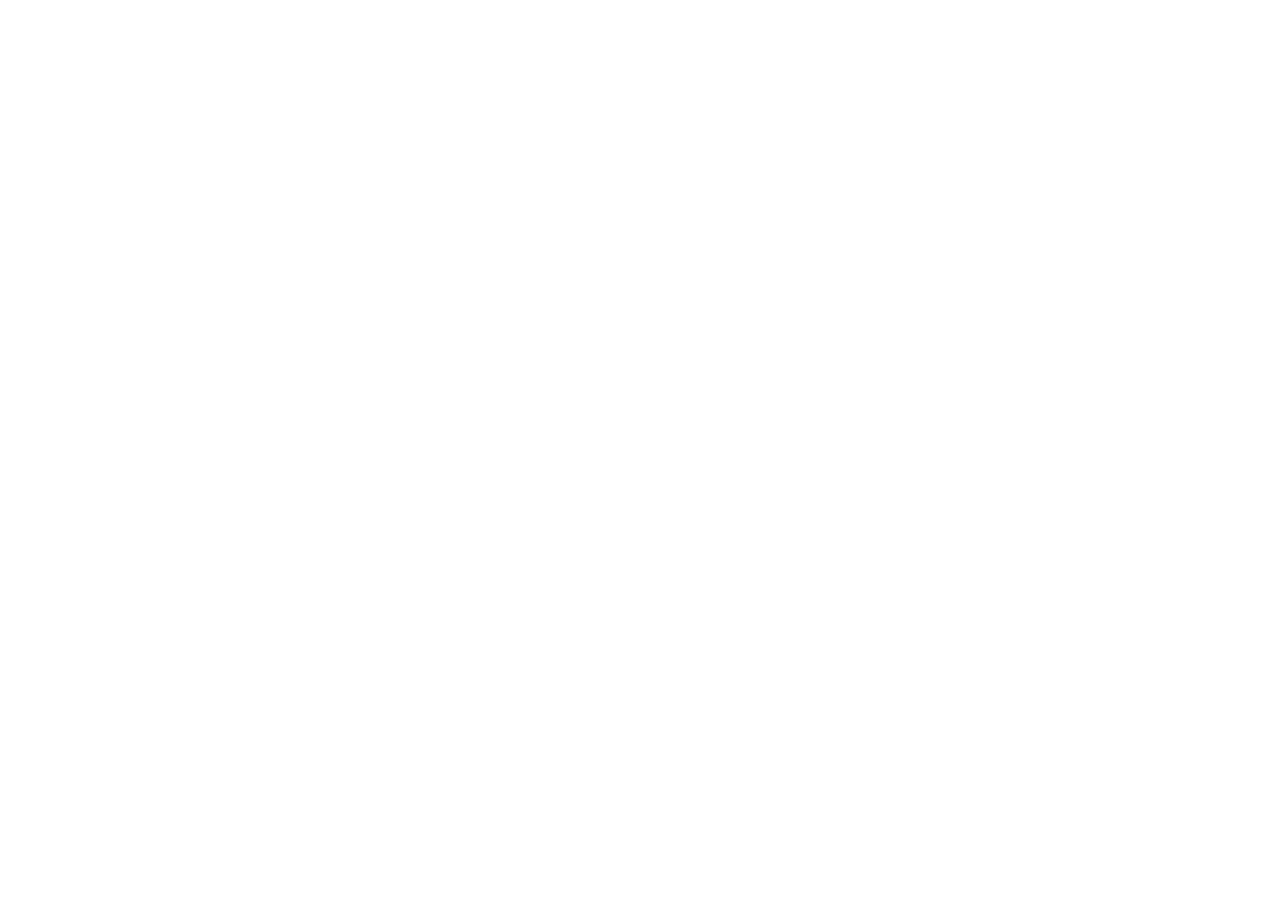
==== commit 49621aa0: "Add files via upload" ====
--- a/story.html
+++ b/story.html
@@ -4,7 +4,7 @@
   <meta charset="utf-8">
   <!-- Created using Storyline 3 - http://www.articulate.com  -->
   <!-- version: 3.20.30234.0 -->
-  <title>MPI DRAFT</title>
+  <title>Hafni-L3Pembatik2024</title>
   <meta http-equiv="x-ua-compatible" content="IE=edge"/>
   <meta name="viewport" content="width=device-width,initial-scale=1,user-scalable=no,shrink-to-fit=no,minimal-ui"/>
   <meta name="apple-mobile-web-app-capable" content="yes"/>
@@ -35,9 +35,9 @@
       productChannel: 'perpetual',
       publishSource: 'storyline',
       aid: '',
-      cid: '7a447346-15d2-4569-b8d3-f05bda3d2b93',
+      cid: '80090900-52da-4f5c-ba42-fc0ae6c33906',
       playerVersion: '3.20.30234.0',
-      publishTimestamp: '2024-09-20T04:30:00.7585905Z',
+      publishTimestamp: '2024-09-26T07:42:25.9509043Z',
       maxIosVideoElements: 10,
       connectionSettings: { },
 
@@ -131,7 +131,7 @@
   </script>
 
   <div class="mobile-load-title-overlay" style="display: none">
-    <div class="mobile-load-title">MPI DRAFT</div>
+    <div class="mobile-load-title">Beta 1.0</div>
   </div>
 
   <div class="mobile-chrome-warning"></div>
